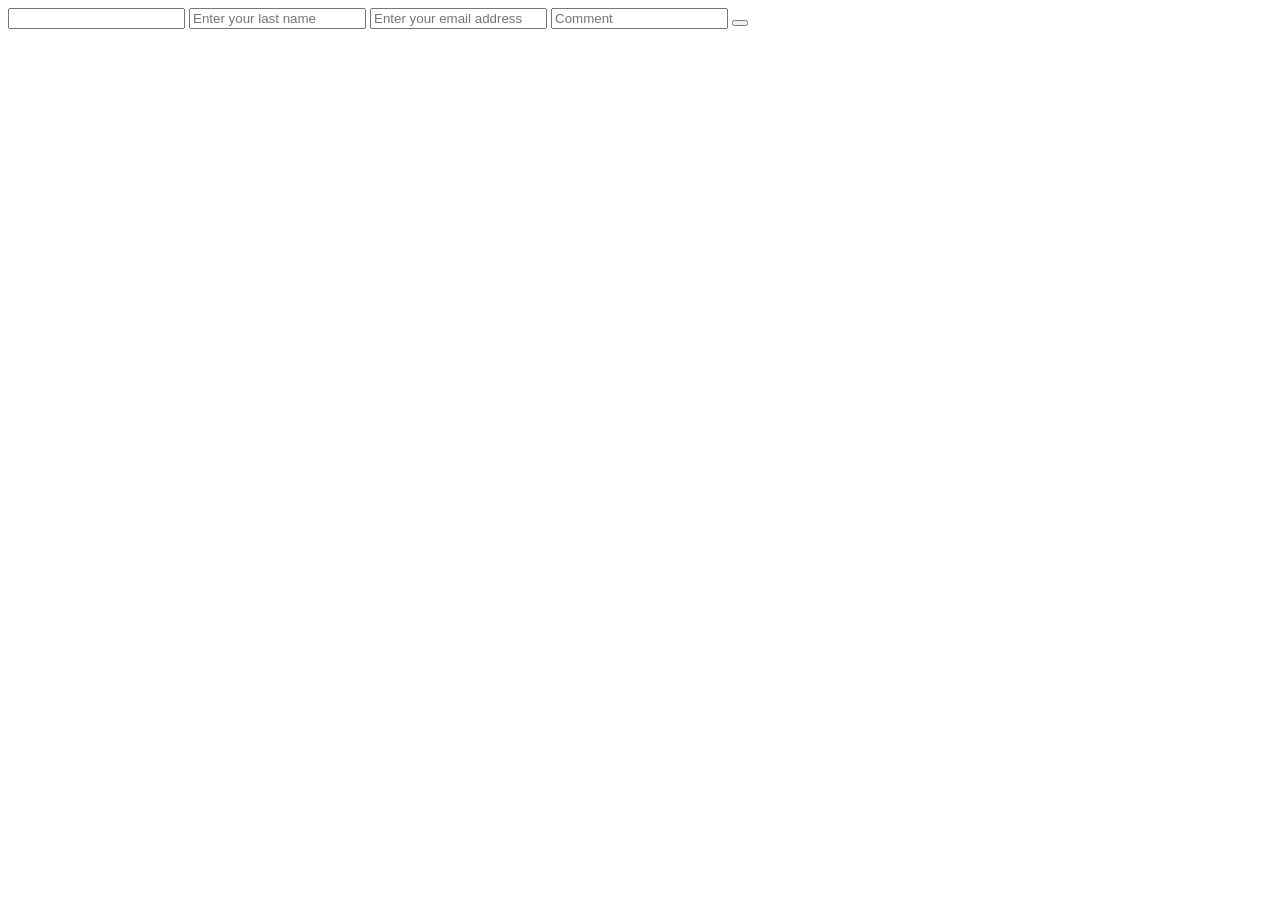
==== contactform.html @ 3dc6d4d6 "first commit" ====
<!DOCTYPE html>
<html lang="en">
<head>
    <meta charset="UTF-8"><link rel="stylesheet" href="bootstap.css">
    <meta name="viewport" content="width=device-width, initial-scale=1.0">
    <title>Document</title>
</head>
<body>
    <form id= "form" action="submitform.html" method="GET">
    <input type="text" id="firstname" name="firstname" required placeholer="Enter your first name">
    <input type="text" id="name" name="lastname" not required placeholder="Enter your last name">
    <input type="text" id="email" name="email" required placeholder="Enter your email address">
    <input type="text" id="comment" name="Comment" not required placeholder="Comment">
     <button type="submit"></button>
    </form>

    
</body>
<script src="bootstrap.js"></script>
<script type="text/javascript">
function resetFormOnSubmit() {
// todo: add submit to form formspree.io submit//
       document.getElementById(form).reset();
   }
</script>

</html>
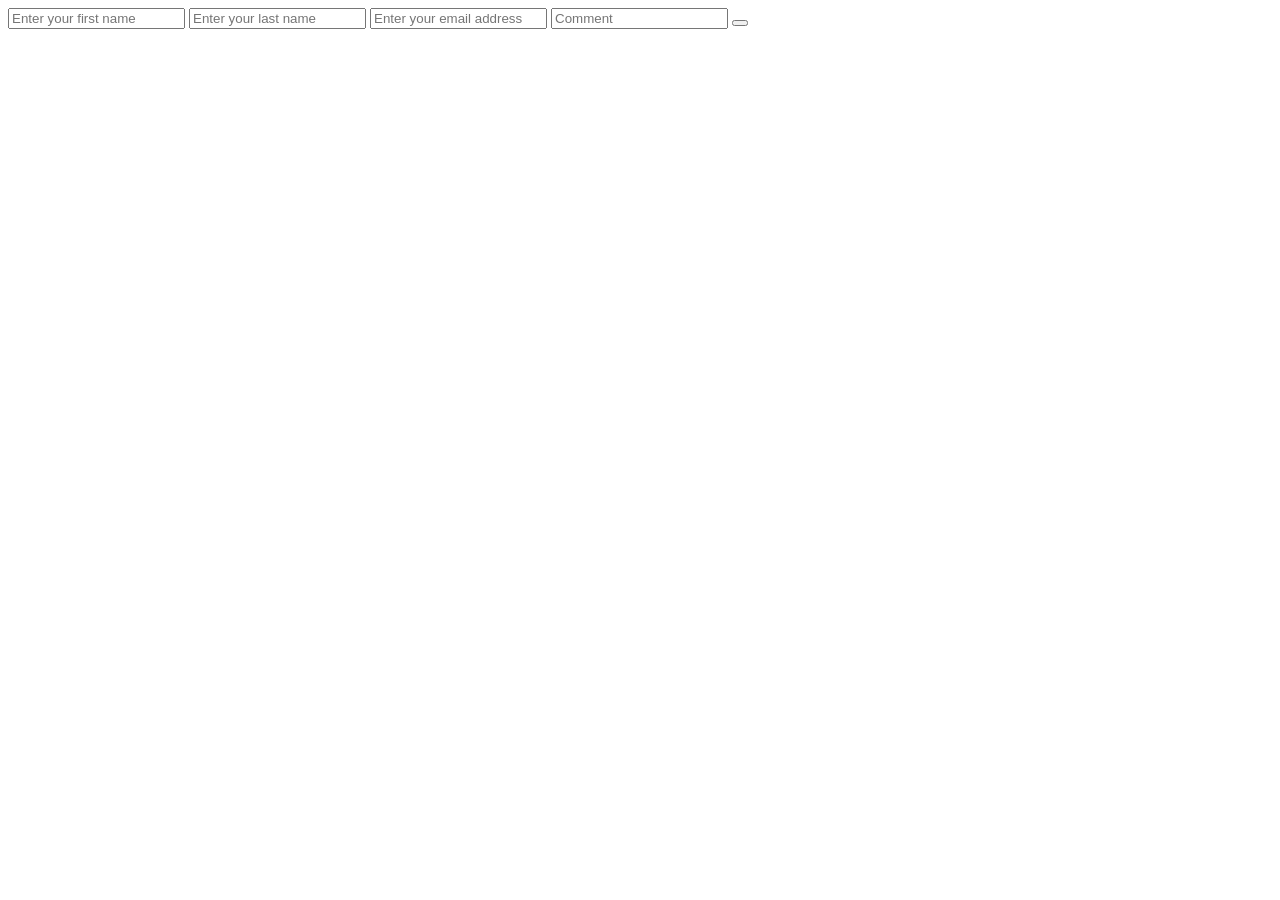
==== commit 376b3394: "Update contactform.html" ====
--- a/contactform.html
+++ b/contactform.html
@@ -7,7 +7,7 @@
 </head>
 <body>
     <form id= "form" action="submitform.html" method="GET">
-    <input type="text" id="firstname" name="firstname" required placeholer="Enter your first name">
+    <input type="text" id="firstname" name="firstname" required placeholder="Enter your first name">
     <input type="text" id="name" name="lastname" not required placeholder="Enter your last name">
     <input type="text" id="email" name="email" required placeholder="Enter your email address">
     <input type="text" id="comment" name="Comment" not required placeholder="Comment">
@@ -24,4 +24,4 @@
    }
 </script>
 
-</html>+</html>
